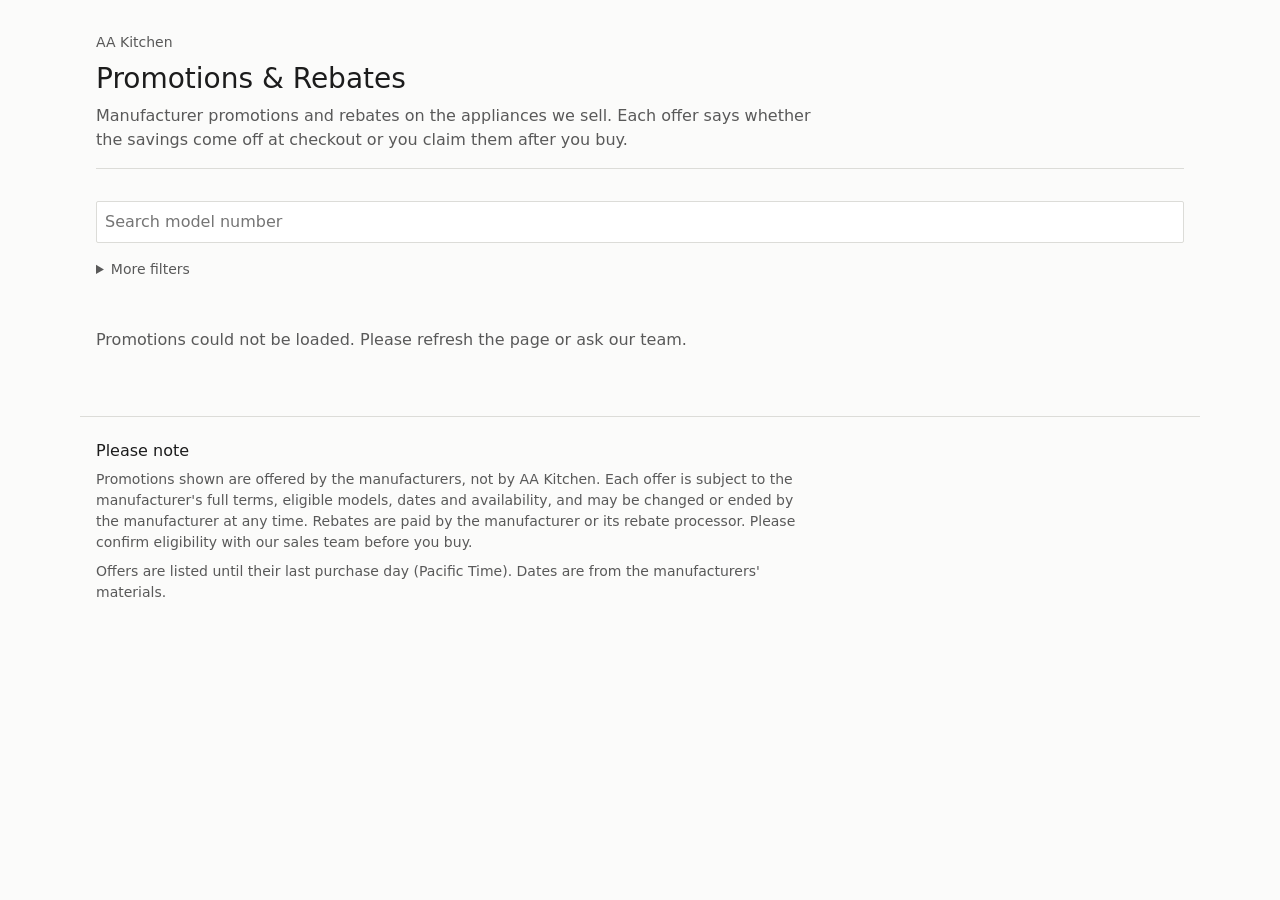
==== web/index.html @ cfd79342 "Rounds 1–2: data pipeline, promotions page and final visual design Data pipeline: the workspace (One" ====
<!doctype html>
<html lang="en">
<head>
  <meta charset="utf-8">
  <meta name="viewport" content="width=device-width, initial-scale=1">
  <title>Promotions &amp; Rebates | AA Kitchen</title>
  <meta name="description" content="Current manufacturer promotions and rebates on appliances at AA Kitchen, San Francisco.">
  <meta name="color-scheme" content="light dark">
  <link rel="stylesheet" href="styles.css">
</head>
<body>
  <header class="page-head wrap">
    <p class="store">AA Kitchen</p>
    <div class="head-row">
      <h1 id="campaign">Promotions &amp; Rebates</h1>
      <p class="updated" id="updated"></p>
    </div>
    <p class="intro">Manufacturer promotions and rebates on the appliances we sell. Each offer says whether the savings come off at checkout or you claim them after you buy.</p>
  </header>

  <main class="wrap">
    <nav class="brands" id="brands" aria-label="Brands">
      <div class="brand-grid" id="brand-grid"></div>
      <p class="brand-chosen"><button type="button" id="brand-clear" aria-label="Show all brands"></button></p>
    </nav>

    <form class="filters" role="search" aria-label="Find a promotion" onsubmit="return false">
      <label class="f-search">
        <span class="visually-hidden">Search by model number</span>
        <input id="q" type="search" inputmode="search" autocomplete="off" spellcheck="false" placeholder="Search model number">
      </label>
      <details class="more-filters" id="more-filters">
        <summary id="more-summary">More filters</summary>
        <div class="more-body">
          <label class="f-select">
            <span>Product</span>
            <select id="category"><option value="">All products</option></select>
          </label>
          <label class="f-select">
            <span>How you get it</span>
            <select id="how">
              <option value="">Any way</option>
              <option value="instant">At checkout or with your order</option>
              <option value="claim">You claim it after purchase</option>
            </select>
          </label>
          <label class="f-check"><input id="soon" type="checkbox"> Ending soon</label>
        </div>
      </details>
    </form>
    <p class="count" id="count" aria-live="polite"></p>
    <p class="hint" id="hint" hidden>Some offers cover every model of a brand (for example JennAir) and are not listed model by model. Use the brand buttons to see them.</p>

    <div id="list" class="list"></div>
    <p id="empty" class="empty" hidden></p>
  </main>

  <footer class="page-foot wrap">
    <h2>Please note</h2>
    <p id="disclaimer">Promotions shown are offered by the manufacturers, not by AA Kitchen. Each offer is subject to the manufacturer's full terms, eligible models, dates and availability, and may be changed or ended by the manufacturer at any time. Rebates are paid by the manufacturer or its rebate processor. Please confirm eligibility with our sales team before you buy.</p>
    <p>Offers are listed until their last purchase day (Pacific Time). Dates are from the manufacturers' materials.</p>
  </footer>

  <template id="item-tpl">
    <article class="item">
      <div class="item-grid">
        <div class="col-amount">
          <p class="amount"></p>
          <p class="tag" hidden>Ending soon</p>
        </div>
        <div class="col-main">
          <h3 class="title"></h3>
          <p class="summary"></p>
          <p class="meta"></p>
          <p class="actions">
            <button type="button" class="toggle" aria-expanded="false">Details</button>
            <span class="downloads"></span>
          </p>
          <div class="details" hidden>
            <dl class="rows tiers"></dl>
            <dl class="rows dates"></dl>
            <section class="block how">
              <h4>How to claim</h4>
              <ol class="steps"></ol>
              <p class="claim-link"></p>
              <dl class="rows claim-facts"></dl>
            </section>
            <section class="block conds">
              <h4>Conditions</h4>
              <ul class="conditions"></ul>
            </section>
            <details class="translation">
              <summary></summary>
              <ul class="translation-lines"></ul>
            </details>
            <details class="models">
              <summary></summary>
              <div class="model-groups"></div>
            </details>
          </div>
        </div>
      </div>
    </article>
  </template>

  <script src="app.js"></script>
  <!--PREVIEW-->
</body>
</html>
---- web/styles.css ----
/* One font, four sizes (28 / 20 / 16 / 14), 8px spacing steps, radius 2px on controls only.
   Bold only on brand names and amounts. Two functional colors: --instant and --claim. */
:root {
  --bg: #fbfbfa;
  --ink: #1c1c1c;
  --muted: #595959;
  --line: #dcdcd8;
  --accent: #1f2329;          /* near-black ink until the company color is set */
  --on-accent: #ffffff;
  --instant: #1d6b3a;
  --claim: #1f4f8f;
  --control-bg: #ffffff;
  --amount-col: 176px;
  --label-col: 144px;
  color-scheme: light dark;
}
@media (prefers-color-scheme: dark) {
  :root {
    --bg: #141414;
    --ink: #ececea;
    --muted: #a8a8a4;
    --line: #333331;
    --accent: #f2f2ef;
    --on-accent: #141414;
    --instant: #7fd39b;
    --claim: #9cc3f5;
    --control-bg: #1c1c1c;
  }
}

* { box-sizing: border-box; }
html { -webkit-text-size-adjust: 100%; }
body {
  margin: 0;
  background: var(--bg);
  color: var(--ink);
  font: 400 16px/1.5 system-ui, -apple-system, "Segoe UI", Roboto, "Helvetica Neue", Arial, sans-serif;
  font-variant-numeric: tabular-nums;
}
h1, h2, h3, h4, h5 { margin: 0; font-weight: 400; line-height: 1.25; }
p, ul, ol, dl, dd { margin: 0; }
button, input, select { font: inherit; color: inherit; }
a { color: var(--accent); text-underline-offset: 2px; }
a:hover { text-decoration-thickness: 2px; }
:focus-visible { outline: 2px solid var(--accent); outline-offset: 2px; }
.wrap { max-width: 1120px; margin: 0 auto; padding: 0 16px; }
.visually-hidden { position: absolute; width: 1px; height: 1px; overflow: hidden; clip: rect(0 0 0 0); white-space: nowrap; }

/* Header */
.page-head { padding-top: 32px; padding-bottom: 16px; }
.store { font-size: 14px; color: var(--muted); }
.head-row { display: flex; flex-wrap: wrap; align-items: baseline; justify-content: space-between; gap: 8px 24px; margin-top: 8px; }
h1 { font-size: 28px; }
.updated { font-size: 14px; color: var(--muted); }
.intro { margin-top: 8px; max-width: 720px; color: var(--muted); }

/* Brand buttons: a wrapping row on desktop, a 3-column grid on phones. */
.brands { border-top: 1px solid var(--line); padding-top: 16px; }
.brand-grid { display: flex; flex-wrap: wrap; gap: 8px; }
.brand-btn, #brand-clear {
  font-size: 14px; line-height: 32px; padding: 0 8px; text-align: left;
  background: transparent; border: 1px solid var(--line); border-radius: 2px; cursor: pointer;
}
.brand-btn[aria-pressed="true"] { background: var(--accent); border-color: var(--accent); color: var(--on-accent); }
.brand-chosen { display: none; }
#brand-clear { background: var(--accent); border-color: var(--accent); color: var(--on-accent); }
@media (max-width: 719px) {
  .brand-grid { display: grid; grid-template-columns: repeat(3, minmax(0, 1fr)); }
  .brand-btn { line-height: 1.5; padding: 8px; white-space: nowrap; overflow: hidden; text-overflow: ellipsis; }
  .brands.has-choice .brand-grid { display: none; }
  .brands.has-choice .brand-chosen { display: block; }
}

/* Search and the collapsed extra filters */
.filters { padding: 16px 0 8px; display: grid; gap: 8px; }
.filters input[type="search"], .filters select {
  width: 100%; background: var(--control-bg);
  border: 1px solid var(--line); border-radius: 2px; padding: 8px;
}
.more-filters summary { cursor: pointer; font-size: 14px; color: var(--muted); padding: 8px 0 0; }
.more-body { display: grid; gap: 8px; padding-top: 8px; }
.f-select { display: grid; gap: 0; font-size: 14px; color: var(--muted); }
.f-select select { font-size: 16px; color: var(--ink); }
.f-check { display: flex; align-items: center; gap: 8px; }
.f-check input { width: 16px; height: 16px; margin: 0; accent-color: var(--accent); }
@media (min-width: 720px) {
  .filters { grid-template-columns: minmax(0, 1fr); }
  .more-body { grid-template-columns: repeat(2, minmax(0, 240px)) auto; align-items: end; }
}
.count { font-size: 14px; color: var(--muted); padding-bottom: 8px; }
.hint { font-size: 14px; color: var(--muted); padding-bottom: 8px; }

/* Brand groups */
.group { border-top: 1px solid var(--ink); }
.brand { font-size: 20px; font-weight: 700; padding: 16px 0 8px; }
.xref { font-size: 14px; color: var(--muted); padding: 0 0 16px; }

/* One promotion: summary rows, details on request */
.item { border-top: 1px solid var(--line); padding: 24px 0; }
.brand + .item { border-top: 0; padding-top: 8px; }
.item-grid { display: grid; grid-template-columns: 1fr; gap: 8px; }
.col-amount { display: flex; flex-wrap: wrap; align-items: baseline; gap: 8px 16px; }
.amount { font-size: 20px; font-weight: 700; line-height: 1.25; }
.tag { font-size: 14px; line-height: 1.5; color: var(--accent); border: 1px solid var(--accent); border-radius: 2px; padding: 0 8px; }
.col-main { min-width: 0; display: grid; gap: 8px; }
.col-main > * { min-width: 0; }
.title { font-size: 20px; }
.summary { color: var(--muted); max-width: 720px; }
.meta { display: flex; flex-wrap: wrap; column-gap: 8px; }
.meta > span + span::before { content: "·"; margin-right: 8px; color: var(--muted); }
.how-get.instant { color: var(--instant); }
.how-get.claim { color: var(--claim); }
.actions { display: flex; flex-wrap: wrap; align-items: baseline; gap: 8px 24px; }
.toggle { background: none; border: 0; padding: 0; cursor: pointer; text-decoration: underline; text-underline-offset: 2px; color: var(--accent); }
.toggle::after { content: " \25B8"; font-size: 14px; }
.toggle[aria-expanded="true"]::after { content: " \25BE"; }
.downloads { display: inline-flex; flex-wrap: wrap; gap: 8px 24px; }
.downloads a::before { content: "\2193\00a0"; font-size: 14px; }
.details { display: grid; gap: 16px; padding-top: 8px; }
.details[hidden] { display: none; }

@media (min-width: 720px) {
  .item-grid { grid-template-columns: var(--amount-col) minmax(0, 1fr); gap: 0 32px; }
  .col-amount { display: block; }
  .col-amount .tag { display: inline-block; margin-top: 8px; }
  .col-main { max-width: 760px; }
  /* Inside Details, tiers, dates and claim facts share one value edge. */
  .details .rows, .details .tiers { grid-template-columns: 288px minmax(0, 1fr); max-width: none; }
}

/* Label/value rows: tiers, other dates, claim facts. Labels in a fixed column so values line up. */
.rows { display: grid; grid-template-columns: var(--label-col) minmax(0, 1fr); gap: 0 16px; }
.rows:empty { display: none; }
.rows dt { color: var(--muted); }
.rows dd { min-width: 0; }
.tiers { grid-template-columns: minmax(0, 1fr) minmax(0, 1fr); max-width: 560px; gap: 8px 16px; }
.tiers dt { color: var(--ink); }

.block h4 { font-size: 14px; color: var(--muted); margin-bottom: 8px; }
.steps, .conditions, .translation-lines { padding-left: 24px; }
.steps li + li, .conditions li + li, .translation-lines li + li { margin-top: 8px; }
.how .note { margin-bottom: 8px; }
.claim-link { margin-top: 8px; }
.claim-link:empty { display: none; }
.claim-link a + a { margin-left: 16px; }
.claim-facts { margin-top: 8px; font-size: 14px; }
.ext::after { content: " \2197"; font-size: 14px; }

details summary { cursor: pointer; }
.translation-lines { margin-top: 8px; font-size: 14px; color: var(--muted); }
.models .note { margin-top: 8px; font-size: 14px; color: var(--muted); }
.model-group { margin-top: 16px; }
.model-group h5 { margin: 0 0 8px; font-size: 14px; color: var(--muted); }
.model-list { list-style: none; margin: 0; padding: 0; display: grid; grid-template-columns: repeat(auto-fill, minmax(152px, 1fr)); gap: 0 16px; font-size: 14px; }
.model-list li { overflow-wrap: anywhere; }
.model-list li.hit { text-decoration: underline; text-decoration-thickness: 2px; text-underline-offset: 3px; }
.model-list .amt { color: var(--muted); margin-left: 8px; }

.empty { color: var(--muted); padding: 32px 0; }

/* Footer */
.page-foot { border-top: 1px solid var(--line); margin-top: 32px; padding-top: 24px; padding-bottom: 48px; }
.page-foot h2 { font-size: 16px; margin-bottom: 8px; }
.page-foot p { max-width: 720px; color: var(--muted); font-size: 14px; }
.page-foot p + p { margin-top: 8px; }
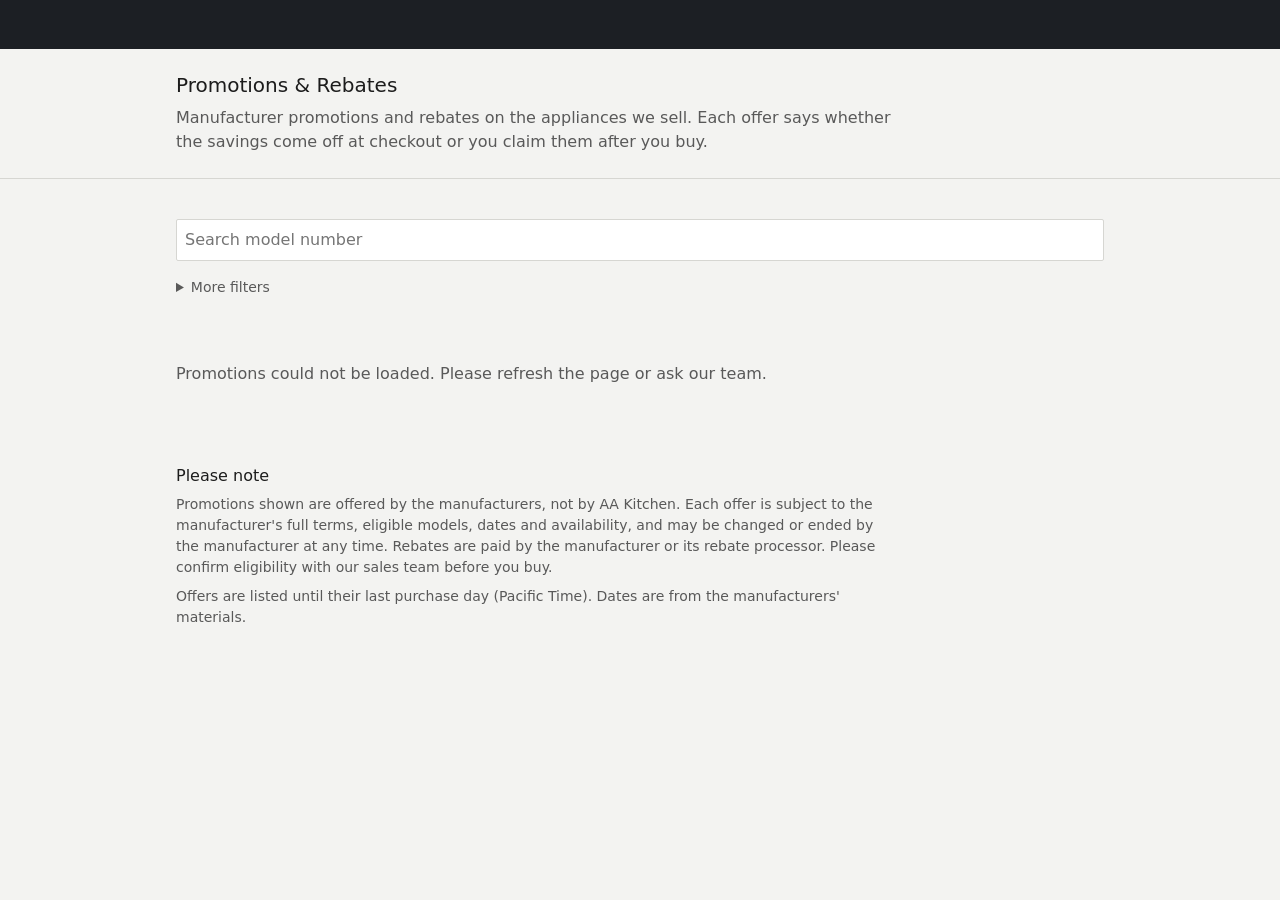
==== commit 35ba6a2a: "Style round and store contact info (version A) - Page: near-black header band with the store name, p" ====
--- a/web/index.html
+++ b/web/index.html
@@ -9,13 +9,19 @@
   <link rel="stylesheet" href="styles.css">
 </head>
 <body>
-  <header class="page-head wrap">
-    <p class="store">AA Kitchen</p>
-    <div class="head-row">
-      <h1 id="campaign">Promotions &amp; Rebates</h1>
-      <p class="updated" id="updated"></p>
+  <header class="site-head">
+    <div class="head-band">
+      <div class="wrap"><!--CONTACT:head--></div>
     </div>
-    <p class="intro">Manufacturer promotions and rebates on the appliances we sell. Each offer says whether the savings come off at checkout or you claim them after you buy.</p>
+    <div class="head-intro">
+      <div class="wrap">
+        <div class="head-row">
+          <h1 id="campaign">Promotions &amp; Rebates</h1>
+          <p class="updated" id="updated"></p>
+        </div>
+        <p class="intro">Manufacturer promotions and rebates on the appliances we sell. Each offer says whether the savings come off at checkout or you claim them after you buy.</p>
+      </div>
+    </div>
   </header>
 
   <main class="wrap">
@@ -56,7 +62,8 @@
   </main>
 
   <footer class="page-foot wrap">
-    <h2>Please note</h2>
+    <!--CONTACT:foot-->
+    <h2 class="note-head">Please note</h2>
     <p id="disclaimer">Promotions shown are offered by the manufacturers, not by AA Kitchen. Each offer is subject to the manufacturer's full terms, eligible models, dates and availability, and may be changed or ended by the manufacturer at any time. Rebates are paid by the manufacturer or its rebate processor. Please confirm eligibility with our sales team before you buy.</p>
     <p>Offers are listed until their last purchase day (Pacific Time). Dates are from the manufacturers' materials.</p>
   </footer>
--- a/web/styles.css
+++ b/web/styles.css
@@ -1,30 +1,48 @@
-/* One font, four sizes (28 / 20 / 16 / 14), 8px spacing steps, radius 2px on controls only.
-   Bold only on brand names and amounts. Two functional colors: --instant and --claim. */
+/* Version A (D-26): near-black header band with the store name; brand bars; one white block per promotion.
+   One font, sizes 28 / 20 / 16 / 14, 8px spacing steps, radius 2px on controls only.
+   Allowed: a very light page background, white blocks with 1px borders, the accent color on amounts.
+   Not allowed: gradients, large shadows, pill tags, emoji, marketing copy.
+   Two functional colors: --instant and --claim. --amount is the accent for amounts only.
+   All text colors reach WCAG AA (4.5:1) in light and dark mode. */
 :root {
-  --bg: #fbfbfa;
+  --page: #f3f3f1;            /* very light grey page */
+  --surface: #ffffff;         /* promotion blocks */
   --ink: #1c1c1c;
   --muted: #595959;
-  --line: #dcdcd8;
-  --accent: #1f2329;          /* near-black ink until the company color is set */
+  --line: #d6d6d2;
+  --bar: #e4e4e0;             /* brand bars */
+  --accent: #1f2329;          /* controls: picked brand button, links, focus */
   --on-accent: #ffffff;
+  --amount: #8c1c22;          /* deep red: amounts only (9.1:1 on white) */
   --instant: #1d6b3a;
   --claim: #1f4f8f;
+  --head-bg: #1c1f24;         /* header band */
+  --head-ink: #ffffff;
+  --head-muted: #c9ccd1;
+  --head-line: #1c1f24;
   --control-bg: #ffffff;
-  --amount-col: 176px;
+  --amount-col: 192px;        /* "Up to $5,368" at 28px bold fits on one line */
   --label-col: 144px;
   color-scheme: light dark;
 }
 @media (prefers-color-scheme: dark) {
   :root {
-    --bg: #141414;
+    --page: #121212;
+    --surface: #1d1d1c;
     --ink: #ececea;
-    --muted: #a8a8a4;
-    --line: #333331;
+    --muted: #a8a8a4;         /* 7.1:1 on surface */
+    --line: #3a3a37;
+    --bar: #2b2b29;
     --accent: #f2f2ef;
     --on-accent: #141414;
+    --amount: #f4847e;        /* lighter red for dark mode: 6.8:1 on surface */
     --instant: #7fd39b;
     --claim: #9cc3f5;
-    --control-bg: #1c1c1c;
+    --head-bg: #000000;
+    --head-ink: #ffffff;
+    --head-muted: #b4b7bc;
+    --head-line: #3a3a37;     /* the band needs an edge against the dark page */
+    --control-bg: #1d1d1c;
   }
 }
 
@@ -32,7 +50,7 @@
 html { -webkit-text-size-adjust: 100%; }
 body {
   margin: 0;
-  background: var(--bg);
+  background: var(--page);
   color: var(--ink);
   font: 400 16px/1.5 system-ui, -apple-system, "Segoe UI", Roboto, "Helvetica Neue", Arial, sans-serif;
   font-variant-numeric: tabular-nums;
@@ -43,28 +61,48 @@
 a { color: var(--accent); text-underline-offset: 2px; }
 a:hover { text-decoration-thickness: 2px; }
 :focus-visible { outline: 2px solid var(--accent); outline-offset: 2px; }
-.wrap { max-width: 1120px; margin: 0 auto; padding: 0 16px; }
+.wrap { max-width: 960px; margin: 0 auto; padding: 0 16px; }
 .visually-hidden { position: absolute; width: 1px; height: 1px; overflow: hidden; clip: rect(0 0 0 0); white-space: nowrap; }
 
-/* Header */
-.page-head { padding-top: 32px; padding-bottom: 16px; }
-.store { font-size: 14px; color: var(--muted); }
-.head-row { display: flex; flex-wrap: wrap; align-items: baseline; justify-content: space-between; gap: 8px 24px; margin-top: 8px; }
-h1 { font-size: 28px; }
+/* Header: a near-black band with the store name and contact; the campaign and intro just below it. */
+.head-band { padding: 24px 0; background: var(--head-bg); color: var(--head-ink); border-bottom: 1px solid var(--head-line); }
+.head-band a { color: var(--head-ink); }
+.head-band .addr { color: var(--head-muted); }
+.contact { display: flex; flex-wrap: wrap; align-items: center; justify-content: space-between; gap: 8px 32px; }
+.store-name { font-size: 28px; font-weight: 700; line-height: 1.25; }
+/* Phone and email side by side, same size and weight; address one size smaller below. */
+.contact-lines { display: grid; justify-items: end; gap: 0; }
+.reach { display: flex; flex-wrap: wrap; gap: 0 24px; }
+.reach a { font-size: 16px; font-weight: 400; white-space: nowrap; }
+.contact-lines .addr { font-size: 14px; }
+.head-intro { padding: 24px 0; border-bottom: 1px solid var(--line); }
+.head-row { display: flex; flex-wrap: wrap; align-items: baseline; justify-content: space-between; gap: 8px 24px; }
+h1 { font-size: 20px; }
 .updated { font-size: 14px; color: var(--muted); }
 .intro { margin-top: 8px; max-width: 720px; color: var(--muted); }
+@media (max-width: 719px) {
+  .head-band { padding: 16px 0; }
+  .contact { display: block; }
+  .contact-lines { justify-items: start; margin-top: 8px; }
+  /* Phone and email each on their own line: 48px tap targets, 8px apart, same size, never wrapped. */
+  .reach { display: grid; justify-items: start; gap: 8px; }
+  .reach a { display: inline-block; font-size: 20px; line-height: 48px; }
+  .contact-lines .addr { margin-top: 8px; }
+  .head-intro { padding: 16px 0; }
+}
 
 /* Brand buttons: a wrapping row on desktop, a 3-column grid on phones. */
-.brands { border-top: 1px solid var(--line); padding-top: 16px; }
+.brands { padding-top: 24px; }
 .brand-grid { display: flex; flex-wrap: wrap; gap: 8px; }
 .brand-btn, #brand-clear {
   font-size: 14px; line-height: 32px; padding: 0 8px; text-align: left;
-  background: transparent; border: 1px solid var(--line); border-radius: 2px; cursor: pointer;
+  background: var(--surface); border: 1px solid var(--line); border-radius: 2px; cursor: pointer;
 }
 .brand-btn[aria-pressed="true"] { background: var(--accent); border-color: var(--accent); color: var(--on-accent); }
 .brand-chosen { display: none; }
 #brand-clear { background: var(--accent); border-color: var(--accent); color: var(--on-accent); }
 @media (max-width: 719px) {
+  .brands { padding-top: 16px; }
   .brand-grid { display: grid; grid-template-columns: repeat(3, minmax(0, 1fr)); }
   .brand-btn { line-height: 1.5; padding: 8px; white-space: nowrap; overflow: hidden; text-overflow: ellipsis; }
   .brands.has-choice .brand-grid { display: none; }
@@ -84,24 +122,32 @@
 .f-check { display: flex; align-items: center; gap: 8px; }
 .f-check input { width: 16px; height: 16px; margin: 0; accent-color: var(--accent); }
 @media (min-width: 720px) {
-  .filters { grid-template-columns: minmax(0, 1fr); }
   .more-body { grid-template-columns: repeat(2, minmax(0, 240px)) auto; align-items: end; }
 }
 .count { font-size: 14px; color: var(--muted); padding-bottom: 8px; }
 .hint { font-size: 14px; color: var(--muted); padding-bottom: 8px; }
 
-/* Brand groups */
-.group { border-top: 1px solid var(--ink); }
-.brand { font-size: 20px; font-weight: 700; padding: 16px 0 8px; }
-.xref { font-size: 14px; color: var(--muted); padding: 0 0 16px; }
+/* Brand groups: a full-width bar, then one white block per promotion.
+   16px between blocks in a group, 48px between groups. */
+.list { display: grid; gap: 48px; padding-top: 16px; }
+.group { display: grid; gap: 16px; }
+.group[hidden] { display: none; }
+.brand { font-size: 20px; font-weight: 700; background: var(--bar); padding: 8px 16px; }
+.xref, .item { background: var(--surface); border: 1px solid var(--line); }
+.xref { font-size: 14px; color: var(--muted); padding: 16px 24px; }
+.item { padding: 24px; }
+.item[hidden], .xref[hidden] { display: none; }
+@media (max-width: 719px) {
+  .list { gap: 32px; }
+  .xref { padding: 16px; }
+  .item { padding: 16px; }
+}
 
 /* One promotion: summary rows, details on request */
-.item { border-top: 1px solid var(--line); padding: 24px 0; }
-.brand + .item { border-top: 0; padding-top: 8px; }
 .item-grid { display: grid; grid-template-columns: 1fr; gap: 8px; }
 .col-amount { display: flex; flex-wrap: wrap; align-items: baseline; gap: 8px 16px; }
-.amount { font-size: 20px; font-weight: 700; line-height: 1.25; }
-.tag { font-size: 14px; line-height: 1.5; color: var(--accent); border: 1px solid var(--accent); border-radius: 2px; padding: 0 8px; }
+.amount { font-size: 28px; font-weight: 700; line-height: 1.25; color: var(--amount); }
+.tag { font-size: 14px; line-height: 1.5; color: var(--ink); border: 1px solid var(--ink); border-radius: 2px; padding: 0 8px; }
 .col-main { min-width: 0; display: grid; gap: 8px; }
 .col-main > * { min-width: 0; }
 .title { font-size: 20px; }
@@ -120,10 +166,9 @@
 .details[hidden] { display: none; }
 
 @media (min-width: 720px) {
-  .item-grid { grid-template-columns: var(--amount-col) minmax(0, 1fr); gap: 0 32px; }
+  .item-grid { grid-template-columns: var(--amount-col) minmax(0, 1fr); gap: 0 24px; }
   .col-amount { display: block; }
   .col-amount .tag { display: inline-block; margin-top: 8px; }
-  .col-main { max-width: 760px; }
   /* Inside Details, tiers, dates and claim facts share one value edge. */
   .details .rows, .details .tiers { grid-template-columns: 288px minmax(0, 1fr); max-width: none; }
 }
@@ -158,8 +203,16 @@
 
 .empty { color: var(--muted); padding: 32px 0; }
 
-/* Footer */
-.page-foot { border-top: 1px solid var(--line); margin-top: 32px; padding-top: 24px; padding-bottom: 48px; }
-.page-foot h2 { font-size: 16px; margin-bottom: 8px; }
-.page-foot p { max-width: 720px; color: var(--muted); font-size: 14px; }
-.page-foot p + p { margin-top: 8px; }
+/* Footer: contact again (with the website), then the disclaimer. */
+.page-foot { margin-top: 48px; padding-bottom: 48px; }
+.foot-contact { display: grid; gap: 0; padding: 24px 0; margin-bottom: 24px; border-top: 1px solid var(--line); border-bottom: 1px solid var(--line); }
+.foot-contact .store-name { font-size: 20px; margin-bottom: 8px; }
+.foot-contact .tel { display: inline-block; line-height: 32px; }
+.foot-contact .links { display: flex; flex-wrap: wrap; gap: 0 24px; }
+.page-foot .note-head { font-size: 16px; margin-bottom: 8px; }
+.page-foot > p { max-width: 720px; color: var(--muted); font-size: 14px; }
+.page-foot > p + p { margin-top: 8px; }
+@media (max-width: 719px) {
+  .foot-contact .tel { font-size: 20px; line-height: 48px; }
+}
+
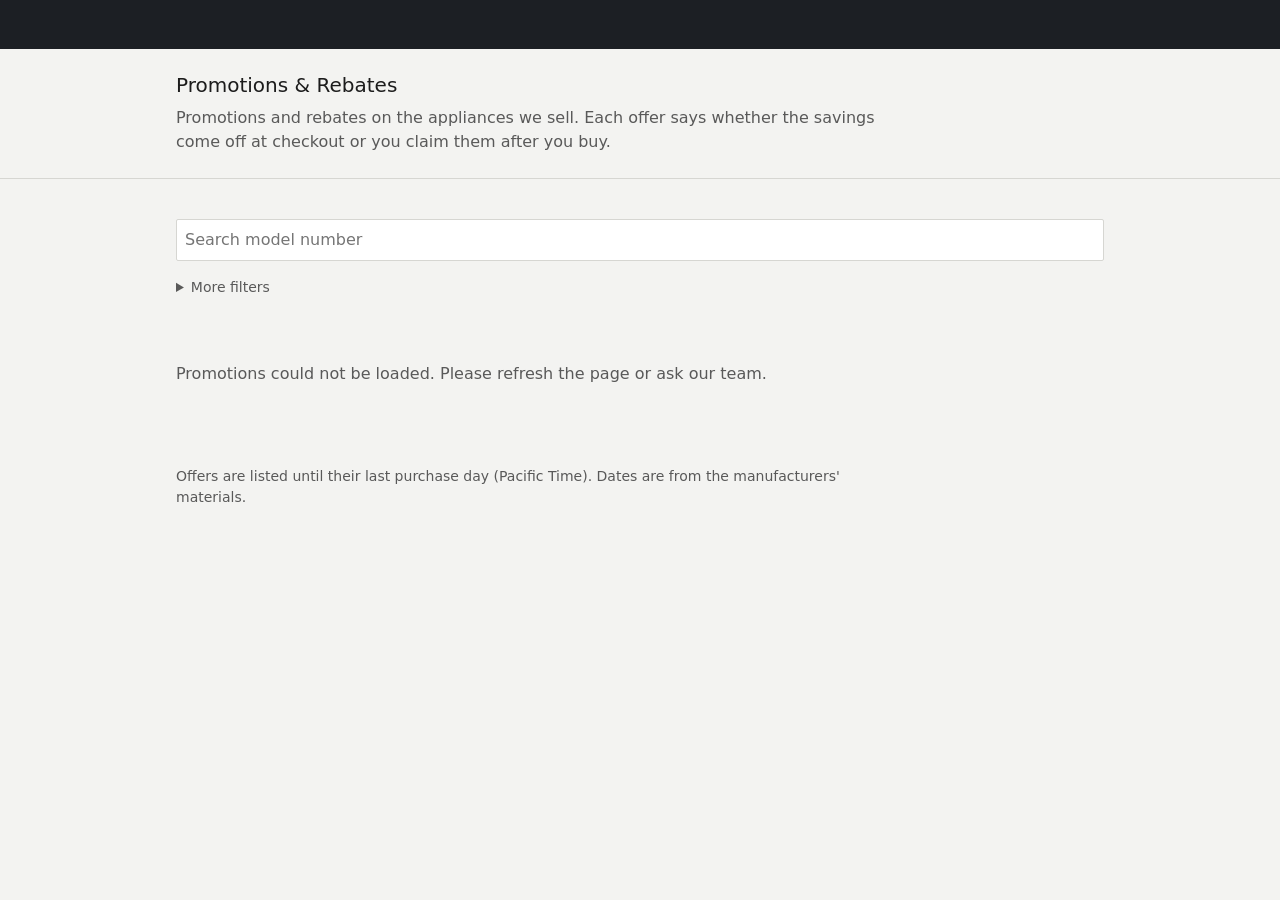
==== commit 54a07fb6: "Header notice and final disclaimer (D-29) - "Important:" notice under the campaign name and intro, a" ====
--- a/web/index.html
+++ b/web/index.html
@@ -19,7 +19,8 @@
           <h1 id="campaign">Promotions &amp; Rebates</h1>
           <p class="updated" id="updated"></p>
         </div>
-        <p class="intro">Manufacturer promotions and rebates on the appliances we sell. Each offer says whether the savings come off at checkout or you claim them after you buy.</p>
+        <p class="intro">Promotions and rebates on the appliances we sell. Each offer says whether the savings come off at checkout or you claim them after you buy.</p>
+        <!--NOTICE:head-->
       </div>
     </div>
   </header>
@@ -63,9 +64,8 @@
 
   <footer class="page-foot wrap">
     <!--CONTACT:foot-->
-    <h2 class="note-head">Please note</h2>
-    <p id="disclaimer">Promotions shown are offered by the manufacturers, not by AA Kitchen. Each offer is subject to the manufacturer's full terms, eligible models, dates and availability, and may be changed or ended by the manufacturer at any time. Rebates are paid by the manufacturer or its rebate processor. Please confirm eligibility with our sales team before you buy.</p>
-    <p>Offers are listed until their last purchase day (Pacific Time). Dates are from the manufacturers' materials.</p>
+    <!--NOTICE:foot-->
+    <p class="listing-note">Offers are listed until their last purchase day (Pacific Time). Dates are from the manufacturers' materials.</p>
   </footer>
 
   <template id="item-tpl">
@@ -83,6 +83,7 @@
             <button type="button" class="toggle" aria-expanded="false">Details</button>
             <span class="downloads"></span>
           </p>
+          <p class="official-note"><!--NOTICE:download--></p>
           <div class="details" hidden>
             <dl class="rows tiers"></dl>
             <dl class="rows dates"></dl>
--- a/web/styles.css
+++ b/web/styles.css
@@ -20,6 +20,8 @@
   --head-ink: #ffffff;
   --head-muted: #c9ccd1;
   --head-line: #1c1f24;
+  --notice-bg: #f7f0e1;       /* header notice: light, warm, solid 1px edge */
+  --notice-line: #dccfb0;
   --control-bg: #ffffff;
   --amount-col: 192px;        /* "Up to $5,368" at 28px bold fits on one line */
   --label-col: 144px;
@@ -42,6 +44,8 @@
     --head-ink: #ffffff;
     --head-muted: #b4b7bc;
     --head-line: #3a3a37;     /* the band needs an edge against the dark page */
+    --notice-bg: #29251d;
+    --notice-line: #4d4535;
     --control-bg: #1d1d1c;
   }
 }
@@ -80,6 +84,9 @@
 h1 { font-size: 20px; }
 .updated { font-size: 14px; color: var(--muted); }
 .intro { margin-top: 8px; max-width: 720px; color: var(--muted); }
+/* Header notice: always shown in full, never collapsed. Only "Important:" is bold. */
+.notice { margin-top: 16px; padding: 16px; background: var(--notice-bg); border: 1px solid var(--notice-line); color: var(--ink); }
+.notice strong { font-weight: 700; }
 @media (max-width: 719px) {
   .head-band { padding: 16px 0; }
   .contact { display: block; }
@@ -162,6 +169,9 @@
 .toggle[aria-expanded="true"]::after { content: " \25BE"; }
 .downloads { display: inline-flex; flex-wrap: wrap; gap: 8px 24px; }
 .downloads a::before { content: "\2193\00a0"; font-size: 14px; }
+/* "See the official terms for full details." right under the download links; hidden if an item has none. */
+.official-note { font-size: 14px; color: var(--muted); margin-top: -4px; }
+.actions:has(.downloads:empty) + .official-note { display: none; }
 .details { display: grid; gap: 16px; padding-top: 8px; }
 .details[hidden] { display: none; }
 
@@ -209,9 +219,11 @@
 .foot-contact .store-name { font-size: 20px; margin-bottom: 8px; }
 .foot-contact .tel { display: inline-block; line-height: 32px; }
 .foot-contact .links { display: flex; flex-wrap: wrap; gap: 0 24px; }
-.page-foot .note-head { font-size: 16px; margin-bottom: 8px; }
-.page-foot > p { max-width: 720px; color: var(--muted); font-size: 14px; }
-.page-foot > p + p { margin-top: 8px; }
+.page-foot .note-head { font-size: 20px; margin-bottom: 8px; }
+/* Disclaimer: full ink color (not muted) so it reads as part of the page, not fine print. */
+.disclaimer { max-width: 720px; display: grid; gap: 8px; }
+.disclaimer ul { padding-left: 24px; margin: 0; display: grid; gap: 8px; }
+.listing-note { max-width: 720px; color: var(--muted); font-size: 14px; margin-top: 16px; }
 @media (max-width: 719px) {
   .foot-contact .tel { font-size: 20px; line-height: 48px; }
 }
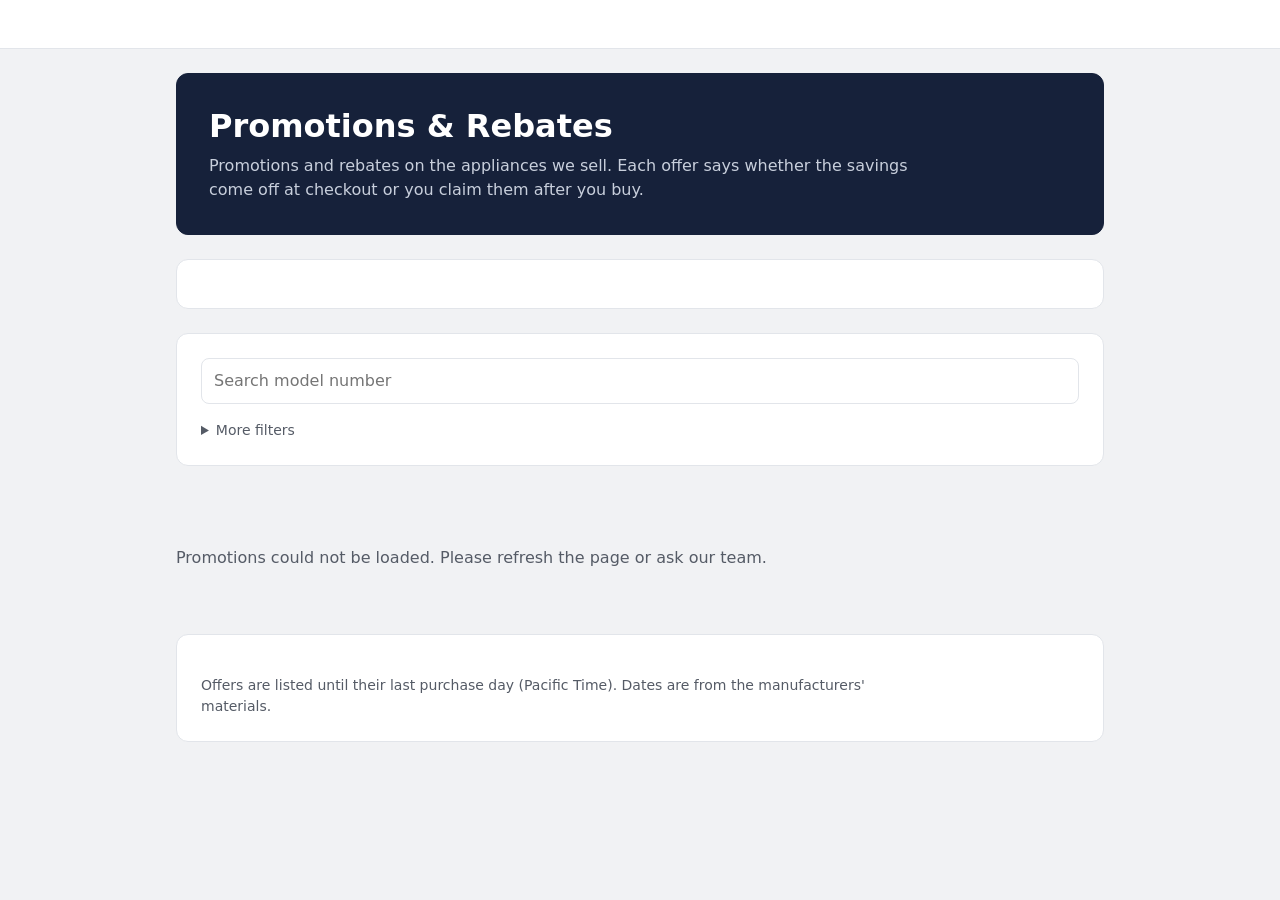
==== commit 0e234afe: "Card layout: white header, dark hero card, rounded cards per module (D-31) Co-Authored-By: Claude Op" ====
--- a/web/index.html
+++ b/web/index.html
@@ -4,7 +4,7 @@
   <meta charset="utf-8">
   <meta name="viewport" content="width=device-width, initial-scale=1">
   <title>Promotions &amp; Rebates | AA Kitchen</title>
-  <meta name="description" content="Current manufacturer promotions and rebates on appliances at AA Kitchen, San Francisco.">
+  <meta name="description" content="Current manufacturer promotions and rebates on appliances at AA Kitchen, San Francisco and San Mateo.">
   <meta name="color-scheme" content="light dark">
   <link rel="stylesheet" href="styles.css">
 </head>
@@ -13,8 +13,8 @@
     <div class="head-band">
       <div class="wrap"><!--CONTACT:head--></div>
     </div>
-    <div class="head-intro">
-      <div class="wrap">
+    <div class="wrap">
+      <div class="hero">
         <div class="head-row">
           <h1 id="campaign">Promotions &amp; Rebates</h1>
           <p class="updated" id="updated"></p>
@@ -26,12 +26,12 @@
   </header>
 
   <main class="wrap">
-    <nav class="brands" id="brands" aria-label="Brands">
+    <nav class="brands card" id="brands" aria-label="Brands">
       <div class="brand-grid" id="brand-grid"></div>
       <p class="brand-chosen"><button type="button" id="brand-clear" aria-label="Show all brands"></button></p>
     </nav>
 
-    <form class="filters" role="search" aria-label="Find a promotion" onsubmit="return false">
+    <form class="filters card" role="search" aria-label="Find a promotion" onsubmit="return false">
       <label class="f-search">
         <span class="visually-hidden">Search by model number</span>
         <input id="q" type="search" inputmode="search" autocomplete="off" spellcheck="false" placeholder="Search model number">
@@ -64,8 +64,10 @@
 
   <footer class="page-foot wrap">
     <!--CONTACT:foot-->
-    <!--NOTICE:foot-->
-    <p class="listing-note">Offers are listed until their last purchase day (Pacific Time). Dates are from the manufacturers' materials.</p>
+    <div class="card foot-notes">
+      <!--NOTICE:foot-->
+      <p class="listing-note">Offers are listed until their last purchase day (Pacific Time). Dates are from the manufacturers' materials.</p>
+    </div>
   </footer>
 
   <template id="item-tpl">
--- a/web/styles.css
+++ b/web/styles.css
@@ -1,56 +1,61 @@
-/* Version A (D-26): near-black header band with the store name; brand bars; one white block per promotion.
-   One font, sizes 28 / 20 / 16 / 14, 8px spacing steps, radius 2px on controls only.
-   Allowed: a very light page background, white blocks with 1px borders, the accent color on amounts.
-   Not allowed: gradients, large shadows, pill tags, emoji, marketing copy.
-   Two functional colors: --instant and --claim. --amount is the accent for amounts only.
-   All text colors reach WCAG AA (4.5:1) in light and dark mode. */
+/* Card layout (D-31, relaxes D-23 and D-26): white header with the company name in the store red; a dark rounded
+   hero card; a very light grey page with white rounded cards (12px), 24-32px apart; solid rounded buttons (8px);
+   small tinted tags; one card per brand with a light block per promotion.
+   Still not allowed: gradients, glow, large shadows, emoji, marketing copy.
+   One font, sizes 32 / 24 / 20 / 16 / 14. One red (--red) for the company name and the amounts.
+   All text colors reach WCAG AA (4.5:1) on the background they sit on, in light and dark mode. */
 :root {
-  --page: #f3f3f1;            /* very light grey page */
-  --surface: #ffffff;         /* promotion blocks */
-  --ink: #1c1c1c;
-  --muted: #595959;
-  --line: #d6d6d2;
-  --bar: #e4e4e0;             /* brand bars */
-  --accent: #1f2329;          /* controls: picked brand button, links, focus */
-  --on-accent: #ffffff;
-  --amount: #8c1c22;          /* deep red: amounts only (9.1:1 on white) */
-  --instant: #1d6b3a;
-  --claim: #1f4f8f;
-  --head-bg: #1c1f24;         /* header band */
-  --head-ink: #ffffff;
-  --head-muted: #c9ccd1;
-  --head-line: #1c1f24;
-  --notice-bg: #f7f0e1;       /* header notice: light, warm, solid 1px edge */
-  --notice-line: #dccfb0;
+  --page: #f1f2f4;            /* very light grey page */
+  --surface: #ffffff;         /* cards */
+  --block: #f4f5f7;           /* one promotion inside a brand card */
+  --ink: #1a1d23;
+  --muted: #555b66;           /* 6.0:1 on block */
+  --line: #e2e5ea;
+  --red: #c43a2b;             /* company name and amounts: 5.3:1 on white, 4.8:1 on block */
+  --solid: #16213a;           /* dark navy: hero card, picked brand, Details, call buttons */
+  --on-solid: #ffffff;
+  --hero-ink: #ffffff;
+  --hero-muted: #c8cfdc;      /* 10.3:1 on navy */
+  --notice-bg: #24314f;       /* notice panel inside the hero card */
+  --notice-line: #3d4d73;
+  --tag-instant-bg: #e2f1e7; --tag-instant: #17532d;
+  --tag-claim-bg: #e3ebf7;   --tag-claim: #1d4479;
+  --tag-soon-bg: #fbe9c8;    --tag-soon: #6a3f00;
   --control-bg: #ffffff;
+  --link: #1d4479;
   --amount-col: 192px;        /* "Up to $5,368" at 28px bold fits on one line */
   --label-col: 144px;
+  --r-card: 12px;
+  --r-btn: 8px;
   color-scheme: light dark;
 }
 @media (prefers-color-scheme: dark) {
   :root {
-    --page: #121212;
-    --surface: #1d1d1c;
-    --ink: #ececea;
-    --muted: #a8a8a4;         /* 7.1:1 on surface */
-    --line: #3a3a37;
-    --bar: #2b2b29;
-    --accent: #f2f2ef;
-    --on-accent: #141414;
-    --amount: #f4847e;        /* lighter red for dark mode: 6.8:1 on surface */
-    --instant: #7fd39b;
-    --claim: #9cc3f5;
-    --head-bg: #000000;
-    --head-ink: #ffffff;
-    --head-muted: #b4b7bc;
-    --head-line: #3a3a37;     /* the band needs an edge against the dark page */
-    --notice-bg: #29251d;
-    --notice-line: #4d4535;
-    --control-bg: #1d1d1c;
+    --page: #0f1115;
+    --surface: #181b21;
+    --block: #22262e;
+    --ink: #eceef2;
+    --muted: #a9b0bc;         /* 6.9:1 on block */
+    --line: #2f343d;
+    --red: #ff8a7a;           /* lighter red for dark mode: 6.6:1 on block, 7.5:1 on surface */
+    --solid: #e6e9ef;         /* picked brand, Details, call buttons: light solid with dark text */
+    --on-solid: #12151b;
+    --hero-bg: #1a2744;
+    --hero-line: #2f3f63;
+    --hero-ink: #ffffff;
+    --hero-muted: #c8cfdc;
+    --notice-bg: #24345a;
+    --notice-line: #3d5080;
+    --tag-instant-bg: #193a26; --tag-instant: #9be0b2;
+    --tag-claim-bg: #1b2d4a;   --tag-claim: #a9c8f4;
+    --tag-soon-bg: #3f2e10;    --tag-soon: #f3cf86;
+    --control-bg: #12151b;
+    --link: #a9c8f4;
   }
 }
 
 * { box-sizing: border-box; }
+[hidden] { display: none !important; }
 html { -webkit-text-size-adjust: 100%; }
 body {
   margin: 0;
@@ -62,125 +67,146 @@
 h1, h2, h3, h4, h5 { margin: 0; font-weight: 400; line-height: 1.25; }
 p, ul, ol, dl, dd { margin: 0; }
 button, input, select { font: inherit; color: inherit; }
-a { color: var(--accent); text-underline-offset: 2px; }
+a { color: var(--link); text-underline-offset: 2px; }
 a:hover { text-decoration-thickness: 2px; }
-:focus-visible { outline: 2px solid var(--accent); outline-offset: 2px; }
+:focus-visible { outline: 2px solid var(--link); outline-offset: 2px; }
 .wrap { max-width: 960px; margin: 0 auto; padding: 0 16px; }
 .visually-hidden { position: absolute; width: 1px; height: 1px; overflow: hidden; clip: rect(0 0 0 0); white-space: nowrap; }
 
-/* Header: a near-black band with the store name and contact; the campaign and intro just below it. */
-.head-band { padding: 24px 0; background: var(--head-bg); color: var(--head-ink); border-bottom: 1px solid var(--head-line); }
-.head-band a { color: var(--head-ink); }
-.head-band .addr { color: var(--head-muted); }
-.contact { display: flex; flex-wrap: wrap; align-items: center; justify-content: space-between; gap: 8px 32px; }
-.store-name { font-size: 28px; font-weight: 700; line-height: 1.25; }
-/* Phone and email side by side, same size and weight; address one size smaller below. */
-.contact-lines { display: grid; justify-items: end; gap: 0; }
-.reach { display: flex; flex-wrap: wrap; gap: 0 24px; }
-.reach a { font-size: 16px; font-weight: 400; white-space: nowrap; }
-.contact-lines .addr { font-size: 14px; }
-.head-intro { padding: 24px 0; border-bottom: 1px solid var(--line); }
+/* White rounded cards on the grey page. */
+.card { background: var(--surface); border: 1px solid var(--line); border-radius: var(--r-card); padding: 24px; }
+
+/* Solid and bordered buttons, 8px corners. */
+.toggle, .call, .brand-btn[aria-pressed="true"], #brand-clear {
+  background: var(--solid); color: var(--on-solid); border: 1px solid var(--solid);
+}
+
+/* Header: white band, company name in red on the left, the two show rooms in two columns on the right. */
+.head-band { padding: 24px 0; background: var(--surface); border-bottom: 1px solid var(--line); }
+.contact { display: flex; flex-wrap: wrap; align-items: center; justify-content: space-between; gap: 16px 32px; }
+.head-band .store-name { font-size: 32px; font-weight: 700; line-height: 1.2; color: var(--red); }
+.head-band .stores { display: grid; grid-template-columns: repeat(2, auto); gap: 0 40px; font-size: 14px; }
+.head-band .store-title { font-size: 16px; font-weight: 700; margin-bottom: 4px; }
+.store a { color: var(--ink); }
+.call-buttons { display: none; }
+
+/* Hero: a dark rounded card with the campaign, the intro and the Important notice. */
+.hero {
+  margin-top: 24px; padding: 32px; border-radius: var(--r-card);
+  background: var(--hero-bg, var(--solid)); color: var(--hero-ink); border: 1px solid var(--hero-line, var(--solid));
+}
 .head-row { display: flex; flex-wrap: wrap; align-items: baseline; justify-content: space-between; gap: 8px 24px; }
-h1 { font-size: 20px; }
-.updated { font-size: 14px; color: var(--muted); }
-.intro { margin-top: 8px; max-width: 720px; color: var(--muted); }
+h1 { font-size: 32px; font-weight: 700; }
+.updated { font-size: 14px; color: var(--hero-muted); }
+.intro { margin-top: 8px; max-width: 720px; color: var(--hero-muted); }
 /* Header notice: always shown in full, never collapsed. Only "Important:" is bold. */
-.notice { margin-top: 16px; padding: 16px; background: var(--notice-bg); border: 1px solid var(--notice-line); color: var(--ink); }
+.notice { margin-top: 24px; padding: 16px; border-radius: var(--r-btn); background: var(--notice-bg); border: 1px solid var(--notice-line); color: var(--hero-ink); }
 .notice strong { font-weight: 700; }
+
 @media (max-width: 719px) {
   .head-band { padding: 16px 0; }
   .contact { display: block; }
-  .contact-lines { justify-items: start; margin-top: 8px; }
-  /* Phone and email each on their own line: 48px tap targets, 8px apart, same size, never wrapped. */
-  .reach { display: grid; justify-items: start; gap: 8px; }
-  .reach a { display: inline-block; font-size: 20px; line-height: 48px; }
-  .contact-lines .addr { margin-top: 8px; }
-  .head-intro { padding: 16px 0; }
-}
-
-/* Brand buttons: a wrapping row on desktop, a 3-column grid on phones. */
-.brands { padding-top: 24px; }
+  .head-band .store-name { font-size: 24px; }
+  /* Phones: only the company name and one Call button per show room (48px high). Full details are in the footer. */
+  .head-band .stores { display: none; }
+  .call-buttons { display: grid; gap: 8px; margin-top: 16px; }
+  .call { display: flex; align-items: center; justify-content: center; min-height: 48px; padding: 8px 16px; border-radius: var(--r-btn); font-weight: 700; text-decoration: none; }
+  .hero { margin-top: 16px; padding: 24px 16px; }
+  h1 { font-size: 24px; }
+}
+
+/* Brand buttons in their own card: a wrapping row on desktop, a 3-column grid on phones. */
+main.wrap { display: grid; gap: 24px; padding-top: 24px; }
 .brand-grid { display: flex; flex-wrap: wrap; gap: 8px; }
 .brand-btn, #brand-clear {
-  font-size: 14px; line-height: 32px; padding: 0 8px; text-align: left;
-  background: var(--surface); border: 1px solid var(--line); border-radius: 2px; cursor: pointer;
-}
-.brand-btn[aria-pressed="true"] { background: var(--accent); border-color: var(--accent); color: var(--on-accent); }
+  font-size: 14px; line-height: 20px; padding: 10px 16px; text-align: left;
+  background: var(--surface); border: 1px solid var(--line); border-radius: var(--r-btn); cursor: pointer;
+}
+.brand-btn[aria-pressed="true"], #brand-clear { font-weight: 700; }
 .brand-chosen { display: none; }
-#brand-clear { background: var(--accent); border-color: var(--accent); color: var(--on-accent); }
-@media (max-width: 719px) {
-  .brands { padding-top: 16px; }
+@media (max-width: 719px) {
+  main.wrap { gap: 16px; padding-top: 16px; }
+  .card { padding: 16px; }
   .brand-grid { display: grid; grid-template-columns: repeat(3, minmax(0, 1fr)); }
-  .brand-btn { line-height: 1.5; padding: 8px; white-space: nowrap; overflow: hidden; text-overflow: ellipsis; }
+  .brand-btn { padding: 10px 8px; white-space: nowrap; overflow: hidden; text-overflow: ellipsis; }
   .brands.has-choice .brand-grid { display: none; }
   .brands.has-choice .brand-chosen { display: block; }
 }
 
-/* Search and the collapsed extra filters */
-.filters { padding: 16px 0 8px; display: grid; gap: 8px; }
+/* Search and the extra filters: one card. */
+.filters { display: grid; gap: 8px; }
 .filters input[type="search"], .filters select {
   width: 100%; background: var(--control-bg);
-  border: 1px solid var(--line); border-radius: 2px; padding: 8px;
+  border: 1px solid var(--line); border-radius: var(--r-btn); padding: 10px 12px;
 }
 .more-filters summary { cursor: pointer; font-size: 14px; color: var(--muted); padding: 8px 0 0; }
 .more-body { display: grid; gap: 8px; padding-top: 8px; }
-.f-select { display: grid; gap: 0; font-size: 14px; color: var(--muted); }
+.f-select { display: grid; gap: 4px; font-size: 14px; color: var(--muted); }
 .f-select select { font-size: 16px; color: var(--ink); }
 .f-check { display: flex; align-items: center; gap: 8px; }
-.f-check input { width: 16px; height: 16px; margin: 0; accent-color: var(--accent); }
+.f-check input { width: 16px; height: 16px; margin: 0; accent-color: var(--solid); }
 @media (min-width: 720px) {
   .more-body { grid-template-columns: repeat(2, minmax(0, 240px)) auto; align-items: end; }
 }
-.count { font-size: 14px; color: var(--muted); padding-bottom: 8px; }
-.hint { font-size: 14px; color: var(--muted); padding-bottom: 8px; }
-
-/* Brand groups: a full-width bar, then one white block per promotion.
-   16px between blocks in a group, 48px between groups. */
-.list { display: grid; gap: 48px; padding-top: 16px; }
-.group { display: grid; gap: 16px; }
+.count, .hint { font-size: 14px; color: var(--muted); margin-bottom: -8px; }
+.count:empty { display: none; }
+
+/* One card per brand; inside it one light block per promotion, 16px apart. Brand cards 32px apart. */
+.list { display: grid; gap: 32px; }
+.group { display: grid; gap: 16px; background: var(--surface); border: 1px solid var(--line); border-radius: var(--r-card); padding: 24px; }
 .group[hidden] { display: none; }
-.brand { font-size: 20px; font-weight: 700; background: var(--bar); padding: 8px 16px; }
-.xref, .item { background: var(--surface); border: 1px solid var(--line); }
-.xref { font-size: 14px; color: var(--muted); padding: 16px 24px; }
-.item { padding: 24px; }
+.brand { font-size: 24px; font-weight: 700; }
+.xref { font-size: 14px; color: var(--muted); }
+.item { background: var(--block); border-radius: var(--r-btn); padding: 24px; }
 .item[hidden], .xref[hidden] { display: none; }
 @media (max-width: 719px) {
-  .list { gap: 32px; }
-  .xref { padding: 16px; }
+  .list { gap: 24px; }
+  .group { padding: 16px; gap: 12px; }
+  .brand { font-size: 20px; }
   .item { padding: 16px; }
 }
 
-/* One promotion: summary rows, details on request */
+/* One promotion: summary rows, details on request (they open inside the same block). */
 .item-grid { display: grid; grid-template-columns: 1fr; gap: 8px; }
-.col-amount { display: flex; flex-wrap: wrap; align-items: baseline; gap: 8px 16px; }
-.amount { font-size: 28px; font-weight: 700; line-height: 1.25; color: var(--amount); }
-.tag { font-size: 14px; line-height: 1.5; color: var(--ink); border: 1px solid var(--ink); border-radius: 2px; padding: 0 8px; }
+.col-amount { display: flex; flex-wrap: wrap; align-items: center; gap: 8px 16px; }
+.amount { font-size: 28px; font-weight: 700; line-height: 1.25; color: var(--red); }
+/* Tinted tags: how you get it, and Ending soon. 6px corners, not pills. */
+.tag, .how-get { display: inline-block; font-size: 14px; line-height: 20px; font-weight: 600; padding: 2px 8px; border-radius: 6px; }
+.tag { background: var(--tag-soon-bg); color: var(--tag-soon); }
+.how-get.instant { background: var(--tag-instant-bg); color: var(--tag-instant); }
+.how-get.claim { background: var(--tag-claim-bg); color: var(--tag-claim); }
 .col-main { min-width: 0; display: grid; gap: 8px; }
 .col-main > * { min-width: 0; }
-.title { font-size: 20px; }
+.title { font-size: 20px; font-weight: 600; }
 .summary { color: var(--muted); max-width: 720px; }
-.meta { display: flex; flex-wrap: wrap; column-gap: 8px; }
-.meta > span + span::before { content: "·"; margin-right: 8px; color: var(--muted); }
-.how-get.instant { color: var(--instant); }
-.how-get.claim { color: var(--claim); }
-.actions { display: flex; flex-wrap: wrap; align-items: baseline; gap: 8px 24px; }
-.toggle { background: none; border: 0; padding: 0; cursor: pointer; text-decoration: underline; text-underline-offset: 2px; color: var(--accent); }
-.toggle::after { content: " \25B8"; font-size: 14px; }
-.toggle[aria-expanded="true"]::after { content: " \25BE"; }
-.downloads { display: inline-flex; flex-wrap: wrap; gap: 8px 24px; }
-.downloads a::before { content: "\2193\00a0"; font-size: 14px; }
-/* "See the official terms for full details." right under the download links; hidden if an item has none. */
-.official-note { font-size: 14px; color: var(--muted); margin-top: -4px; }
-.actions:has(.downloads:empty) + .official-note { display: none; }
-.details { display: grid; gap: 16px; padding-top: 8px; }
-.details[hidden] { display: none; }
+.meta { display: flex; flex-wrap: wrap; align-items: center; column-gap: 8px; row-gap: 4px; font-size: 14px; }
+.meta > span + span:not(:nth-child(2))::before { content: "·"; margin-right: 8px; color: var(--muted); }
+.meta > .how-get { margin-right: 4px; }
+.actions { display: flex; flex-wrap: wrap; align-items: center; gap: 8px; margin-top: 8px; }
+.toggle, .downloads a {
+  display: inline-flex; align-items: center; min-height: 40px; padding: 8px 16px; border-radius: var(--r-btn);
+  font-size: 14px; font-weight: 600; line-height: 20px; text-decoration: none; cursor: pointer;
+}
+.toggle::after { content: "\25B8"; margin-left: 8px; }
+.toggle[aria-expanded="true"]::after { content: "\25BE"; }
+.downloads { display: inline-flex; flex-wrap: wrap; gap: 8px; }
+.downloads a { background: var(--surface); color: var(--ink); border: 1px solid var(--line); }
+.downloads a:hover { border-color: var(--muted); }
+.downloads a::before { content: "\2193"; margin-right: 8px; }
+/* "See the official terms for full details." right under the buttons; hidden if an item has no downloads. */
+.official-note { font-size: 14px; color: var(--muted); }
+.actions:not(:has(.downloads a)) + .official-note { display: none; }
+.details { display: grid; gap: 16px; margin-top: 8px; padding-top: 16px; border-top: 1px solid var(--line); }
 
 @media (min-width: 720px) {
   .item-grid { grid-template-columns: var(--amount-col) minmax(0, 1fr); gap: 0 24px; }
   .col-amount { display: block; }
-  .col-amount .tag { display: inline-block; margin-top: 8px; }
+  .col-amount .tag { margin-top: 8px; }
   /* Inside Details, tiers, dates and claim facts share one value edge. */
   .details .rows, .details .tiers { grid-template-columns: 288px minmax(0, 1fr); max-width: none; }
+}
+@media (max-width: 719px) {
+  .toggle, .downloads a { min-height: 48px; }
 }
 
 /* Label/value rows: tiers, other dates, claim facts. Labels in a fixed column so values line up. */
@@ -191,7 +217,7 @@
 .tiers { grid-template-columns: minmax(0, 1fr) minmax(0, 1fr); max-width: 560px; gap: 8px 16px; }
 .tiers dt { color: var(--ink); }
 
-.block h4 { font-size: 14px; color: var(--muted); margin-bottom: 8px; }
+.block h4 { font-size: 14px; font-weight: 700; color: var(--muted); margin-bottom: 8px; }
 .steps, .conditions, .translation-lines { padding-left: 24px; }
 .steps li + li, .conditions li + li, .translation-lines li + li { margin-top: 8px; }
 .how .note { margin-bottom: 8px; }
@@ -203,6 +229,7 @@
 
 details summary { cursor: pointer; }
 .translation-lines { margin-top: 8px; font-size: 14px; color: var(--muted); }
+.models summary { font-weight: 600; }
 .models .note { margin-top: 8px; font-size: 14px; color: var(--muted); }
 .model-group { margin-top: 16px; }
 .model-group h5 { margin: 0 0 8px; font-size: 14px; color: var(--muted); }
@@ -213,18 +240,22 @@
 
 .empty { color: var(--muted); padding: 32px 0; }
 
-/* Footer: contact again (with the website), then the disclaimer. */
-.page-foot { margin-top: 48px; padding-bottom: 48px; }
-.foot-contact { display: grid; gap: 0; padding: 24px 0; margin-bottom: 24px; border-top: 1px solid var(--line); border-bottom: 1px solid var(--line); }
-.foot-contact .store-name { font-size: 20px; margin-bottom: 8px; }
+/* Footer: one card with both show rooms and the website, one card with the Disclaimer. */
+.page-foot { display: grid; gap: 24px; margin-top: 32px; padding-bottom: 48px; }
+.foot-contact .store-name { font-size: 20px; font-weight: 700; color: var(--red); margin-bottom: 16px; }
+.foot-contact .stores { display: grid; grid-template-columns: repeat(2, minmax(0, 1fr)); gap: 16px 32px; }
+.foot-contact .store-title { font-size: 16px; font-weight: 700; margin-bottom: 4px; }
 .foot-contact .tel { display: inline-block; line-height: 32px; }
-.foot-contact .links { display: flex; flex-wrap: wrap; gap: 0 24px; }
-.page-foot .note-head { font-size: 20px; margin-bottom: 8px; }
+.foot-contact .website { margin-top: 16px; padding-top: 16px; border-top: 1px solid var(--line); }
+.foot-contact .website a { color: var(--link); }
+.page-foot .note-head { font-size: 20px; font-weight: 700; margin-bottom: 8px; }
 /* Disclaimer: full ink color (not muted) so it reads as part of the page, not fine print. */
 .disclaimer { max-width: 720px; display: grid; gap: 8px; }
 .disclaimer ul { padding-left: 24px; margin: 0; display: grid; gap: 8px; }
 .listing-note { max-width: 720px; color: var(--muted); font-size: 14px; margin-top: 16px; }
 @media (max-width: 719px) {
+  .page-foot { gap: 16px; margin-top: 24px; }
+  .foot-contact .stores { grid-template-columns: 1fr; gap: 24px; }
   .foot-contact .tel { font-size: 20px; line-height: 48px; }
-}
-
+  .foot-contact .mail { display: inline-block; line-height: 48px; }
+}
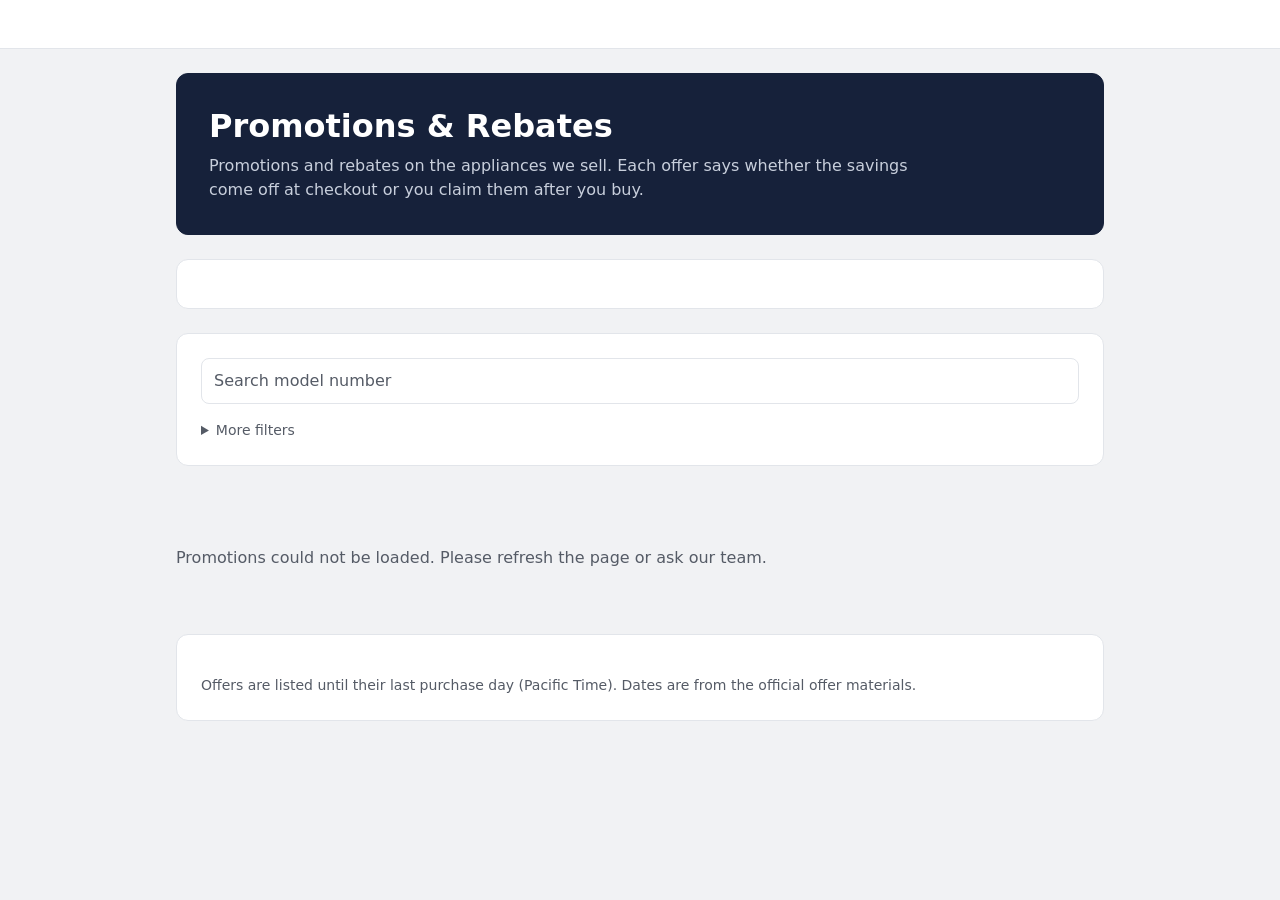
==== commit 9d849b51: "Header notice and Disclaimer: rebates from manufacturers and rebate programs (D-29) Owner-approved w" ====
--- a/web/index.html
+++ b/web/index.html
@@ -66,7 +66,7 @@
     <!--CONTACT:foot-->
     <div class="card foot-notes">
       <!--NOTICE:foot-->
-      <p class="listing-note">Offers are listed until their last purchase day (Pacific Time). Dates are from the manufacturers' materials.</p>
+      <p class="listing-note">Offers are listed until their last purchase day (Pacific Time). Dates are from the official offer materials.</p>
     </div>
   </footer>
 
--- a/web/styles.css
+++ b/web/styles.css
@@ -3,7 +3,8 @@
    small tinted tags; one card per brand with a light block per promotion.
    Still not allowed: gradients, glow, large shadows, emoji, marketing copy.
    One font, sizes 32 / 24 / 20 / 16 / 14. One red (--red) for the company name and the amounts.
-   All text colors reach WCAG AA (4.5:1) on the background they sit on, in light and dark mode. */
+   All text colors reach WCAG AA (4.5:1) on the background they sit on, in light and dark mode, in every
+   interactive state; the build checks this (tools/lib/contrast.mjs, D-32). */
 :root {
   --page: #f1f2f4;            /* very light grey page */
   --surface: #ffffff;         /* cards */
@@ -84,7 +85,8 @@
 /* Header: white band, company name in red on the left, the two show rooms in two columns on the right. */
 .head-band { padding: 24px 0; background: var(--surface); border-bottom: 1px solid var(--line); }
 .contact { display: flex; flex-wrap: wrap; align-items: center; justify-content: space-between; gap: 16px 32px; }
-.head-band .store-name { font-size: 32px; font-weight: 700; line-height: 1.2; color: var(--red); }
+/* Company name sized to balance the two show-room columns; centered on them vertically (align-items above). */
+.head-band .store-name { font-size: 38px; font-weight: 700; line-height: 1.15; color: var(--red); white-space: nowrap; }
 .head-band .stores { display: grid; grid-template-columns: repeat(2, auto); gap: 0 40px; font-size: 14px; }
 .head-band .store-title { font-size: 16px; font-weight: 700; margin-bottom: 4px; }
 .store a { color: var(--ink); }
@@ -106,7 +108,8 @@
 @media (max-width: 719px) {
   .head-band { padding: 16px 0; }
   .contact { display: block; }
-  .head-band .store-name { font-size: 24px; }
+  /* One line on every phone: scales with the screen width, 26px at 390px and above. */
+  .head-band .store-name { font-size: clamp(18px, 6.6vw, 26px); }
   /* Phones: only the company name and one Call button per show room (48px high). Full details are in the footer. */
   .head-band .stores { display: none; }
   .call-buttons { display: grid; gap: 8px; margin-top: 16px; }
@@ -119,9 +122,11 @@
 main.wrap { display: grid; gap: 24px; padding-top: 24px; }
 .brand-grid { display: flex; flex-wrap: wrap; gap: 8px; }
 .brand-btn, #brand-clear {
-  font-size: 14px; line-height: 20px; padding: 10px 16px; text-align: left;
-  background: var(--surface); border: 1px solid var(--line); border-radius: var(--r-btn); cursor: pointer;
-}
+  font-size: 14px; line-height: 20px; padding: 10px 16px; text-align: left; border-radius: var(--r-btn); cursor: pointer;
+}
+/* Unpicked brands only. The picked brand and the collapsed "Brand ✕" button keep the solid style above
+   (the contrast check, tools/lib/contrast.mjs, covers both in light and dark mode). */
+.brand-btn { background: var(--surface); border: 1px solid var(--line); }
 .brand-btn[aria-pressed="true"], #brand-clear { font-weight: 700; }
 .brand-chosen { display: none; }
 @media (max-width: 719px) {
@@ -139,6 +144,7 @@
   width: 100%; background: var(--control-bg);
   border: 1px solid var(--line); border-radius: var(--r-btn); padding: 10px 12px;
 }
+.filters input::placeholder { color: var(--muted); opacity: 1; }
 .more-filters summary { cursor: pointer; font-size: 14px; color: var(--muted); padding: 8px 0 0; }
 .more-body { display: grid; gap: 8px; padding-top: 8px; }
 .f-select { display: grid; gap: 4px; font-size: 14px; color: var(--muted); }
@@ -248,6 +254,15 @@
 .foot-contact .tel { display: inline-block; line-height: 32px; }
 .foot-contact .website { margin-top: 16px; padding-top: 16px; border-top: 1px solid var(--line); }
 .foot-contact .website a { color: var(--link); }
+/* Wide screens: the header already shows both show rooms in full, so the footer card is one line, the company
+   name and the website. The breakpoint is the header's (719/720px): at every width each show room's address,
+   phones and email are visible in the header or the footer (tools/lib/contact-visibility.mjs checks this). */
+@media (min-width: 720px) {
+  .foot-contact { display: flex; flex-wrap: wrap; align-items: baseline; justify-content: space-between; gap: 8px 24px; }
+  .foot-contact .stores { display: none; }
+  .foot-contact .store-name { margin-bottom: 0; }
+  .foot-contact .website { margin-top: 0; padding-top: 0; border-top: 0; }
+}
 .page-foot .note-head { font-size: 20px; font-weight: 700; margin-bottom: 8px; }
 /* Disclaimer: full ink color (not muted) so it reads as part of the page, not fine print. */
 .disclaimer { max-width: 720px; display: grid; gap: 8px; }
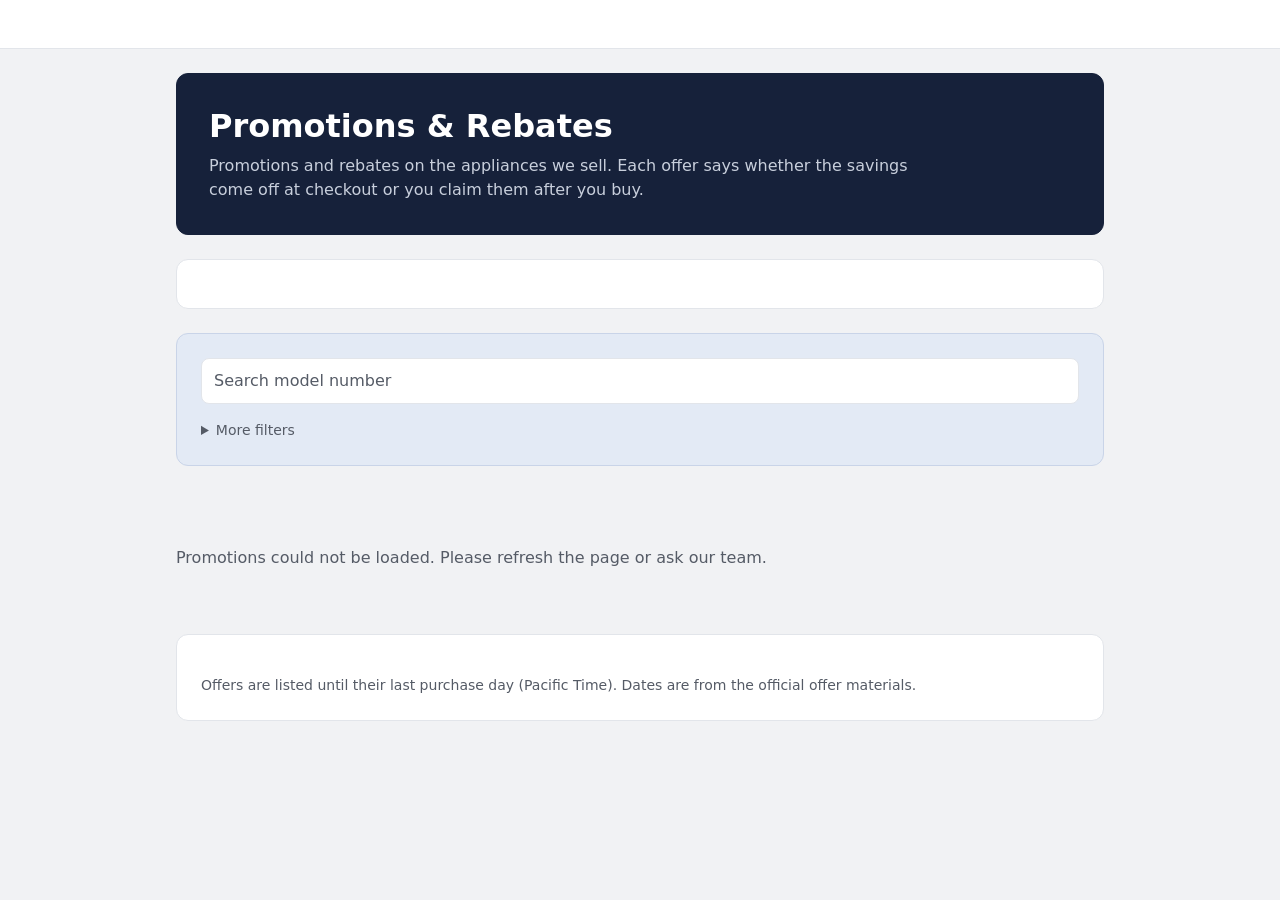
==== commit 7de8e533: "Search card tint, collapsed model-search results, website in the header (D-33) The search card gets " ====
--- a/web/index.html
+++ b/web/index.html
@@ -56,6 +56,7 @@
       </details>
     </form>
     <p class="count" id="count" aria-live="polite"></p>
+    <p class="search-summary" id="search-summary" aria-live="polite" hidden></p>
     <p class="hint" id="hint" hidden>Some offers cover every model of a brand (for example JennAir) and are not listed model by model. Use the brand buttons to see them.</p>
 
     <div id="list" class="list"></div>
@@ -81,6 +82,7 @@
           <h3 class="title"></h3>
           <p class="summary"></p>
           <p class="meta"></p>
+          <p class="model-amount" hidden></p>
           <p class="actions">
             <button type="button" class="toggle" aria-expanded="false">Details</button>
             <span class="downloads"></span>
--- a/web/styles.css
+++ b/web/styles.css
@@ -23,6 +23,8 @@
   --tag-claim-bg: #e3ebf7;   --tag-claim: #1d4479;
   --tag-soon-bg: #fbe9c8;    --tag-soon: #6a3f00;
   --control-bg: #ffffff;
+  --search-bg: #e3eaf5;       /* search card: light navy tint (secondary text 5.6:1, body text 14:1) */
+  --search-line: #c9d4e8;
   --link: #1d4479;
   --amount-col: 192px;        /* "Up to $5,368" at 28px bold fits on one line */
   --label-col: 144px;
@@ -51,6 +53,8 @@
     --tag-claim-bg: #1b2d4a;   --tag-claim: #a9c8f4;
     --tag-soon-bg: #3f2e10;    --tag-soon: #f3cf86;
     --control-bg: #12151b;
+    --search-bg: #1d2638;     /* search card: navy tint (secondary text 6.9:1, body text 13:1) */
+    --search-line: #34446a;
     --link: #a9c8f4;
   }
 }
@@ -85,6 +89,9 @@
 /* Header: white band, company name in red on the left, the two show rooms in two columns on the right. */
 .head-band { padding: 24px 0; background: var(--surface); border-bottom: 1px solid var(--line); }
 .contact { display: flex; flex-wrap: wrap; align-items: center; justify-content: space-between; gap: 16px 32px; }
+/* Company name with the website under it, one size smaller, in the link color; shown at every width. */
+.head-band .website { margin-top: 4px; font-size: 16px; line-height: 1.4; }
+.head-band .website a { color: var(--link); }
 /* Company name sized to balance the two show-room columns; centered on them vertically (align-items above). */
 .head-band .store-name { font-size: 38px; font-weight: 700; line-height: 1.15; color: var(--red); white-space: nowrap; }
 .head-band .stores { display: grid; grid-template-columns: repeat(2, auto); gap: 0 40px; font-size: 14px; }
@@ -110,6 +117,8 @@
   .contact { display: block; }
   /* One line on every phone: scales with the screen width, 26px at 390px and above. */
   .head-band .store-name { font-size: clamp(18px, 6.6vw, 26px); }
+  .head-band .website { margin-top: 2px; font-size: 15px; }
+  .head-band .website a { display: inline-block; line-height: 32px; }
   /* Phones: only the company name and one Call button per show room (48px high). Full details are in the footer. */
   .head-band .stores { display: none; }
   .call-buttons { display: grid; gap: 8px; margin-top: 16px; }
@@ -140,6 +149,8 @@
 
 /* Search and the extra filters: one card. */
 .filters { display: grid; gap: 8px; }
+/* The search card has its own light navy tint, so it reads apart from the white cards (D-33). */
+.filters.card { background: var(--search-bg); border-color: var(--search-line); }
 .filters input[type="search"], .filters select {
   width: 100%; background: var(--control-bg);
   border: 1px solid var(--line); border-radius: var(--r-btn); padding: 10px 12px;
@@ -155,6 +166,8 @@
   .more-body { grid-template-columns: repeat(2, minmax(0, 240px)) auto; align-items: end; }
 }
 .count, .hint { font-size: 14px; color: var(--muted); margin-bottom: -8px; }
+/* Model search: one line above the results, e.g. "WM5800HAA qualifies for 2 promotions". */
+.search-summary { font-size: 16px; font-weight: 700; color: var(--ink); margin-bottom: -8px; }
 .count:empty { display: none; }
 
 /* One card per brand; inside it one light block per promotion, 16px apart. Brand cards 32px apart. */
@@ -186,6 +199,8 @@
 .title { font-size: 20px; font-weight: 600; }
 .summary { color: var(--muted); max-width: 720px; }
 .meta { display: flex; flex-wrap: wrap; align-items: center; column-gap: 8px; row-gap: 4px; font-size: 14px; }
+/* Model search: "This model: $50" under the dates, on cards whose model list has amounts. */
+.model-amount { font-size: 14px; font-weight: 700; color: var(--ink); }
 .meta > span + span:not(:nth-child(2))::before { content: "·"; margin-right: 8px; color: var(--muted); }
 .meta > .how-get { margin-right: 4px; }
 .actions { display: flex; flex-wrap: wrap; align-items: center; gap: 8px; margin-top: 8px; }
@@ -254,14 +269,11 @@
 .foot-contact .tel { display: inline-block; line-height: 32px; }
 .foot-contact .website { margin-top: 16px; padding-top: 16px; border-top: 1px solid var(--line); }
 .foot-contact .website a { color: var(--link); }
-/* Wide screens: the header already shows both show rooms in full, so the footer card is one line, the company
-   name and the website. The breakpoint is the header's (719/720px): at every width each show room's address,
-   phones and email are visible in the header or the footer (tools/lib/contact-visibility.mjs checks this). */
+/* Wide screens: the header shows both show rooms in full and the website, so there is no footer contact card.
+   The breakpoint is the header's (719/720px): at every width each show room's address, phones and email are
+   visible in the header or the footer, and the website in the header (tools/lib/contact-visibility.mjs). */
 @media (min-width: 720px) {
-  .foot-contact { display: flex; flex-wrap: wrap; align-items: baseline; justify-content: space-between; gap: 8px 24px; }
-  .foot-contact .stores { display: none; }
-  .foot-contact .store-name { margin-bottom: 0; }
-  .foot-contact .website { margin-top: 0; padding-top: 0; border-top: 0; }
+  .foot-contact { display: none; }
 }
 .page-foot .note-head { font-size: 20px; font-weight: 700; margin-bottom: 8px; }
 /* Disclaimer: full ink color (not muted) so it reads as part of the page, not fine print. */
